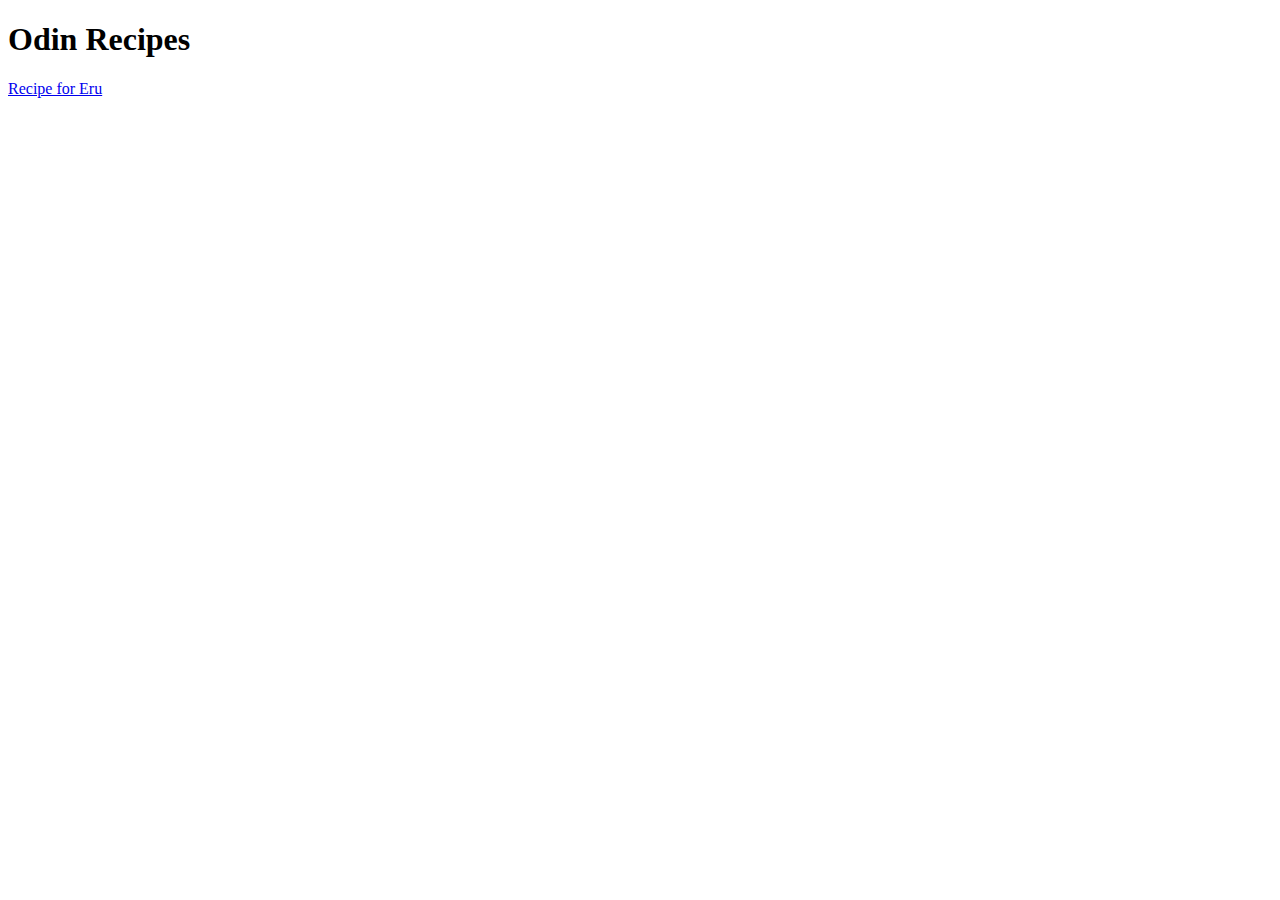
==== index.html @ bda4f6e9 "Add ingredients and steps to the cooking process for eru" ====
<!DOCTYPE html>
<html lang="en">
<head>
    <meta charset="UTF-8">
    <meta name="viewport" content="width=device-width, initial-scale=1.0">
    <title>Document</title>
</head>
<body>
    <h1>Odin Recipes</h1>
    <a href="recipes/eru.html">Recipe for Eru</a>
</body>
</html>
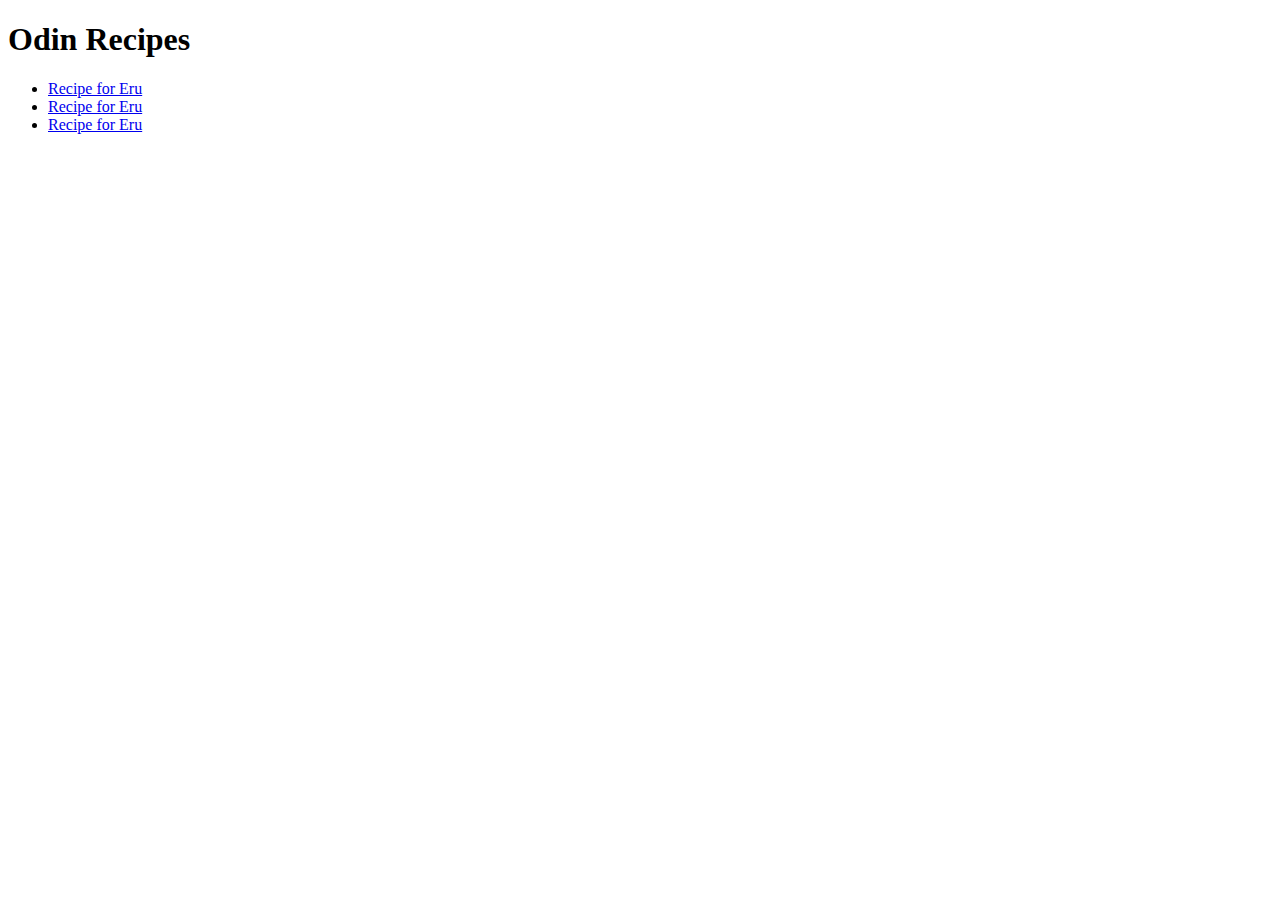
==== commit 47d47a9b: "Update index.html file" ====
--- a/index.html
+++ b/index.html
@@ -7,6 +7,10 @@
 </head>
 <body>
     <h1>Odin Recipes</h1>
-    <a href="recipes/eru.html">Recipe for Eru</a>
+    <ul>
+        <li><a href="recipes/eru.html">Recipe for Eru</a></li>
+        <li><a href="recipes/eru.html">Recipe for Eru</a></li>
+        <li><a href="recipes/eru.html">Recipe for Eru</a></li>
+    </ul>
 </body>
 </html>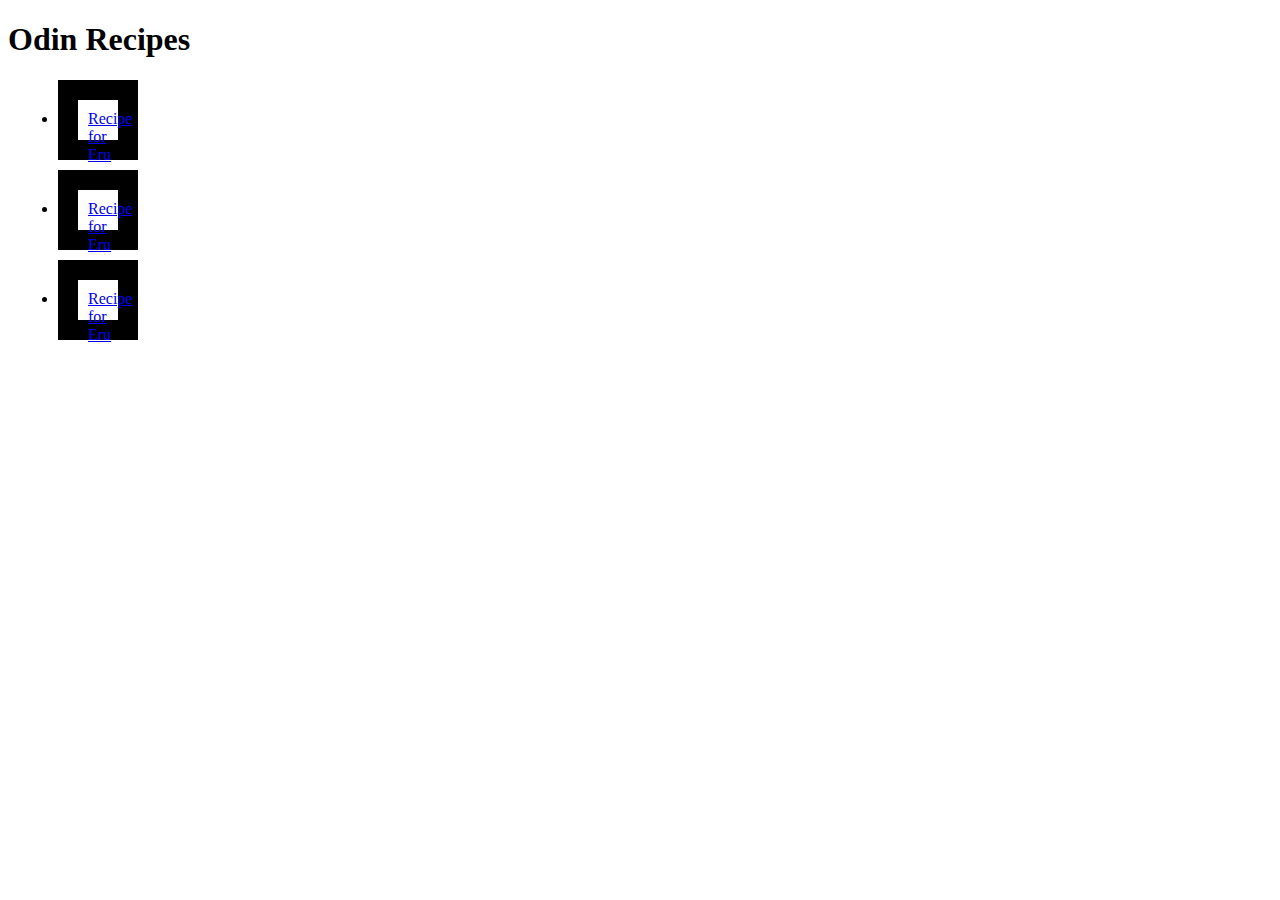
==== commit be722c0d: "Update style.css" ====
--- a/index.html
+++ b/index.html
@@ -3,6 +3,7 @@
 <head>
     <meta charset="UTF-8">
     <meta name="viewport" content="width=device-width, initial-scale=1.0">
+    <link rel="stylesheet" href="./style.css">
     <title>Document</title>
 </head>
 <body>
--- a/style.css
+++ b/style.css
@@ -0,0 +1,7 @@
+li {
+    width: 20px;
+    height: 20px;
+    padding: 10px;
+    margin: 10px;
+    border: solid 20px black;
+}